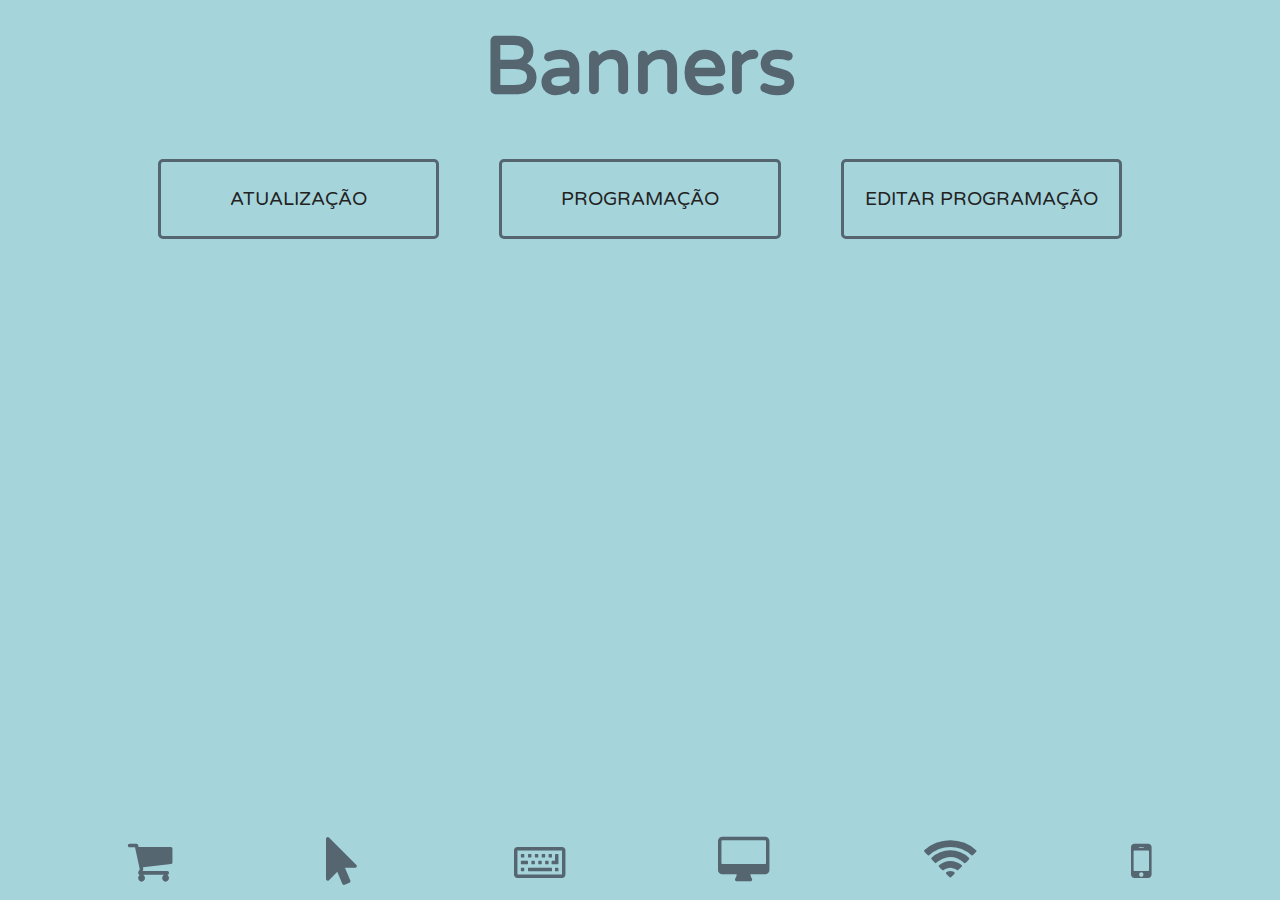
==== index.html @ 8c5b5224 "Add Index and CSS" ====
<!DOCTYPE html>
<html lang="en">

<head>
    <meta charset="UTF-8">
    <meta name="viewport" content="width=device-width, initial-scale=1.0">
    <meta http-equiv="X-UA-Compatible" content="ie=edge">
    <title>Document</title>
    <link rel="stylesheet" href="https://stackpath.bootstrapcdn.com/bootstrap/4.3.1/css/bootstrap.min.css"
        integrity="sha384-ggOyR0iXCbMQv3Xipma34MD+dH/1fQ784/j6cY/iJTQUOhcWr7x9JvoRxT2MZw1T" crossorigin="anonymous">
    <link rel="stylesheet" href="css/style.css">
    <link rel="stylesheet" href="https://cdnjs.cloudflare.com/ajax/libs/font-awesome/4.7.0/css/font-awesome.min.css">
    <link href="https://fonts.googleapis.com/css?family=Varela+Round" rel="stylesheet">
</head>

<body>
    <header>
        <h1>Banners</h1>
    </header>

    <div class="container">
        <div class="row">
            <div class="col-sm">
                <div class="item"><span>ATUALIZAÇÃO</span></div>
            </div>
            <div class="col-sm">
                <div class="item"><span>PROGRAMAÇÃO</span></div>
            </div>
            <div class="col-sm">
                <div class="item"><span>EDITAR PROGRAMAÇÃO</span></div>
            </div>
        </div>
    </div>

    <footer class="grid grid-auto-flow-1">
        <i class="fa fa-shopping-cart" style="font-size:48px;color: #556671"></i>
        <i class="fa fa-mouse-pointer" style="font-size:48px;color: #556671"></i>
        <i class="fa fa-keyboard-o" style="font-size:48px;color: #556671"></i>
        <i class="fa fa-desktop" style="font-size:48px;color: #556671"></i>
        <i class="fa fa-wifi" style="font-size:48px;color: #556671"></i>
        <i class="fa fa-mobile" style="font-size:48px;color: #556671"></i>
    </footer>
    <script src="https://code.jquery.com/jquery-3.3.1.slim.min.js"
        integrity="sha384-q8i/X+965DzO0rT7abK41JStQIAqVgRVzpbzo5smXKp4YfRvH+8abtTE1Pi6jizo"
        crossorigin="anonymous"></script>
    <script src="https://cdnjs.cloudflare.com/ajax/libs/popper.js/1.14.7/umd/popper.min.js"
        integrity="sha384-UO2eT0CpHqdSJQ6hJty5KVphtPhzWj9WO1clHTMGa3JDZwrnQq4sF86dIHNDz0W1"
        crossorigin="anonymous"></script>
    <script src="https://stackpath.bootstrapcdn.com/bootstrap/4.3.1/js/bootstrap.min.js"
        integrity="sha384-JjSmVgyd0p3pXB1rRibZUAYoIIy6OrQ6VrjIEaFf/nJGzIxFDsf4x0xIM+B07jRM"
        crossorigin="anonymous"></script>

</body>

</html>
---- css/style.css ----
html {
    background-color: #a5d4db;
    font-family: 'Varela Round', sans-serif !important;
}
body{
    width: 1024px;
    margin: auto;
    background-color: #a5d4db;
}
header {
   margin: 20px;
    display: flex;
    justify-content: center;
    /* background-color: gray; */
}

header h1 {
    /* background-color: antiquewhite; */
    font-weight: bold;
    color: #556671;
    font-family: 'Varela Round', sans-serif !important;
    font-size: 80px;
}

.grid {
	display: grid;
}

.grid-auto-flow-1 {
    grid-auto-flow: column;
    justify-content: space-between;
    position: fixed;
    bottom: 15px;
    text-align: center;
    width: 1024px;
}

.item {   
    font-family: 'Varela Round', sans-serif !important;
    display: grid;
    border: solid 3px #556671;
    border-radius: 5px;
	margin: 15px;
	/* background: tomato; */
	text-align: center;
    font-size: 1.2em;
    max-height: 200px;
    transition: background-color .7s;
    align-items: center;    
    color: #222222;
    height: 80px;

}

.item:hover {
    background-color: #9bbabe;
    cursor: pointer;
}
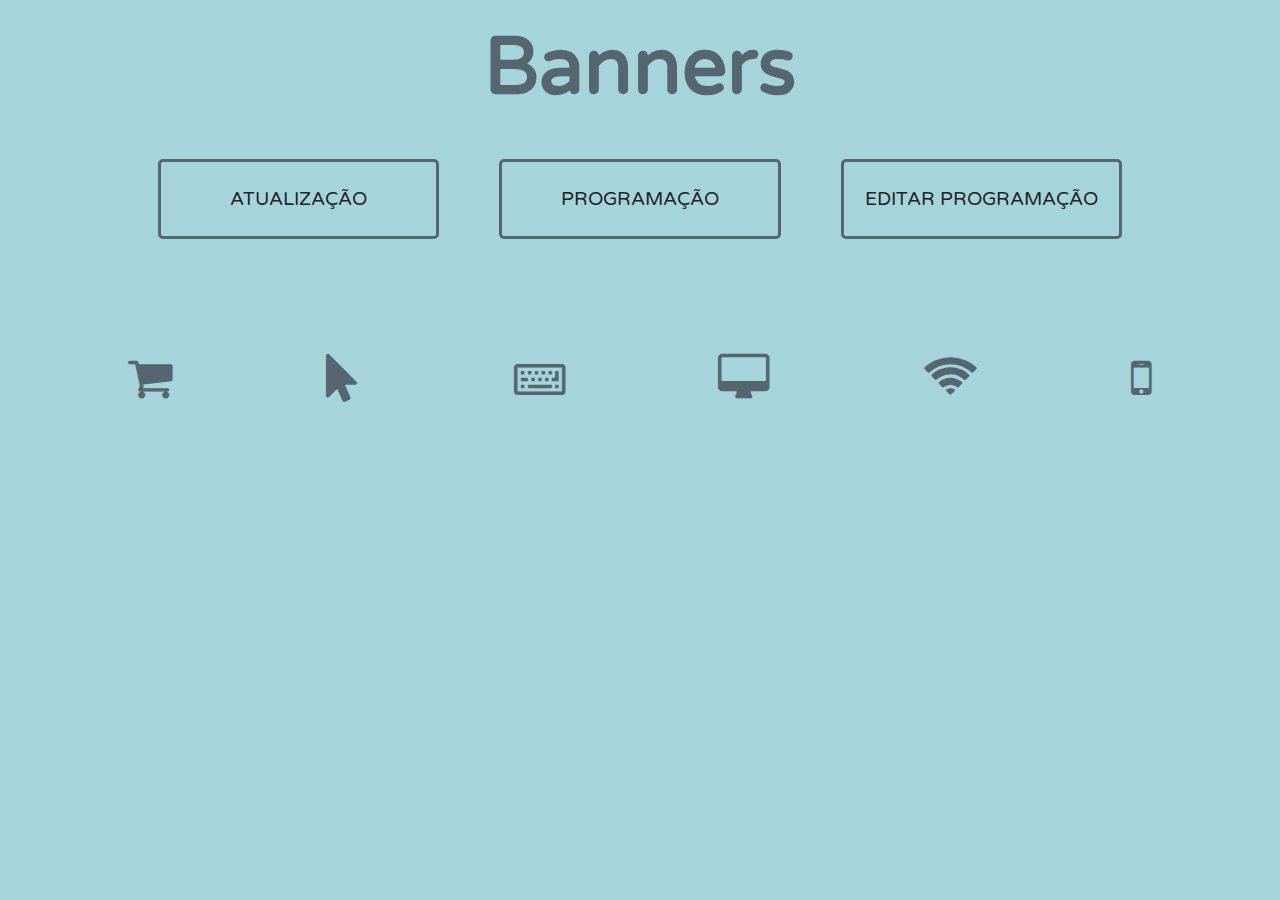
==== commit 0e6bc663: "[7]Add min and gitignore" ====
--- a/index.html
+++ b/index.html
@@ -11,23 +11,24 @@
     <link rel="stylesheet" href="css/style.css">
     <link rel="stylesheet" href="https://cdnjs.cloudflare.com/ajax/libs/font-awesome/4.7.0/css/font-awesome.min.css">
     <link href="https://fonts.googleapis.com/css?family=Varela+Round" rel="stylesheet">
+    <script src="js/stores.min.js"></script>
 </head>
 
 <body>
     <header>
-        <h1>Banners</h1>
+            <h1 id="HagaUm">Banners</h1>
     </header>
 
     <div class="container">
         <div class="row">
             <div class="col-sm">
-                <div class="item"><span>ATUALIZAÇÃO</span></div>
+                <div id="butAtua" class="item"><span>ATUALIZAÇÃO</span></div>
             </div>
             <div class="col-sm">
-                <div class="item"><span>PROGRAMAÇÃO</span></div>
+                <div id="butProg" class="item"><span>PROGRAMAÇÃO</span></div>
             </div>
             <div class="col-sm">
-                <div class="item"><span>EDITAR PROGRAMAÇÃO</span></div>
+                <div id="butEditp" class="item"><span>EDITAR PROGRAMAÇÃO</span></div>
             </div>
         </div>
     </div>
@@ -49,6 +50,7 @@
     <script src="https://stackpath.bootstrapcdn.com/bootstrap/4.3.1/js/bootstrap.min.js"
         integrity="sha384-JjSmVgyd0p3pXB1rRibZUAYoIIy6OrQ6VrjIEaFf/nJGzIxFDsf4x0xIM+B07jRM"
         crossorigin="anonymous"></script>
+        <script src="js/script.min.js"></script>
 
 </body>
 
--- a/css/style.css
+++ b/css/style.css
@@ -7,6 +7,11 @@
     margin: auto;
     background-color: #a5d4db;
 }
+
+header h1:hover {
+    cursor: pointer;
+}
+
 header {
    margin: 20px;
     display: flex;
@@ -29,10 +34,12 @@
 .grid-auto-flow-1 {
     grid-auto-flow: column;
     justify-content: space-between;
-    position: fixed;
+    position: static;
     bottom: 15px;
     text-align: center;
     width: 1024px;
+    margin-top: 100px;
+    margin-bottom: 15px;
 }
 
 .item {   
@@ -55,4 +62,156 @@
 .item:hover {
     background-color: #9bbabe;
     cursor: pointer;
+}
+
+.selecitem {
+    font-family: 'Varela Round', sans-serif !important;
+    display: grid;
+
+	/* background: tomato; */
+	text-align: center;
+    font-size: 1.2em;
+    max-height: 200px;  
+    height: 74px;
+    rotate: 90;
+}
+  
+  .selectdiv:after {
+      content: '\f078';
+      font: normal normal normal 19px/1 FontAwesome;
+      color: #556671;
+      right: 55px;
+      top: 19px;
+      height: 70px;
+      padding: 26px 0px 0px 18px;
+
+      position: absolute;
+      pointer-events: none;
+  }
+  
+  /* IE11 hide native button (thanks Matt!) */
+  select::-ms-expand {
+  display: none;
+  }
+  
+
+
+  .selectdiv select {
+    -webkit-appearance: none;
+    -moz-appearance: none;
+    appearance: none;
+    /* Add some styling */
+    display: block;
+    width: 100%;
+    max-width: 320px;
+    height: 74px;
+    border: 3px solid #556671;
+    padding: 0px 20px;
+    font-size: 1.2em;
+    line-height: 1.75;
+    color: #333;
+    background-color: #ffffff;
+    background-image: none;
+    border: 1px solid #556671;
+    -ms-word-break: normal;
+    word-break: normal;
+  }
+
+  .selectdiv select:disabled {
+    background-color: #a5d4db;
+  }
+
+  .ibagem {
+      margin-top: 50px;
+      width: 1024px;
+  }
+  .ibagem img {
+      z-index: 1;
+      max-width: 1014px;
+      max-height: 500px;
+
+      border: 5px solid white;
+  }
+
+  .acampBut {
+      
+      width: 1024px;
+  }
+  .inputP {
+      width: 1024px;
+      margin-top: 15px;
+      margin-bottom: 5px;
+    height: 50px;
+    background-color: #cdebf0;
+      border: solid 3px #556671;
+      padding: 0px 20px;
+      font-size: 1.2em;
+
+  }
+  .buttonsss{
+      display: flex;
+      justify-content: space-between;
+  }
+
+  #buttPre, #buttAtu, #buttPreProg, #buttProg {
+    width: 500px;
+    margin: 15px 15px;
+  height: 50px;
+  background-color: #556671;
+    border: solid 3px #556671;
+    padding: 0px 20px;
+    font-size: 1.2em;
+    font-weight: bold;
+    color: white
+}
+
+#buttAtu:disabled, #buttProg:disabled, #buttPreProg:disabled {
+    background-color: #84a3b8;
+    color: rgb(196, 191, 191);
+}
+.escondida {
+    display: none;
+}
+
+.preInpur {
+    height: 50px;
+    border-left: 3px solid #556671;
+    border-bottom: 3px solid #556671;
+    border-top: 3px solid #556671;
+    margin-top: 15px;
+    font-weight: bold;
+}
+.datasPo {
+    width: 220px;      
+      margin-bottom: 5px;
+    height: 50px;
+    background-color: #cdebf0;
+      border: solid 3px #556671;      
+      font-size: 1.2em;
+}
+
+.dataHoras {
+    border: 3px solid #556671;
+    padding-bottom: 10px;
+    padding-top: 10px;
+}
+.divideAsHoras{
+    display: flex;
+    width: 600px;
+    justify-content: space-between;
+}
+
+.espaco {
+    display: inline-flex;
+    margin-top: 40px;
+}
+
+.pAntesDoUuid{
+    font-size: 15px;
+    font-weight: bold;
+}
+.uuidProg {
+    font-size: 24px;
+    font-weight: bold;
+    color: red;
 }